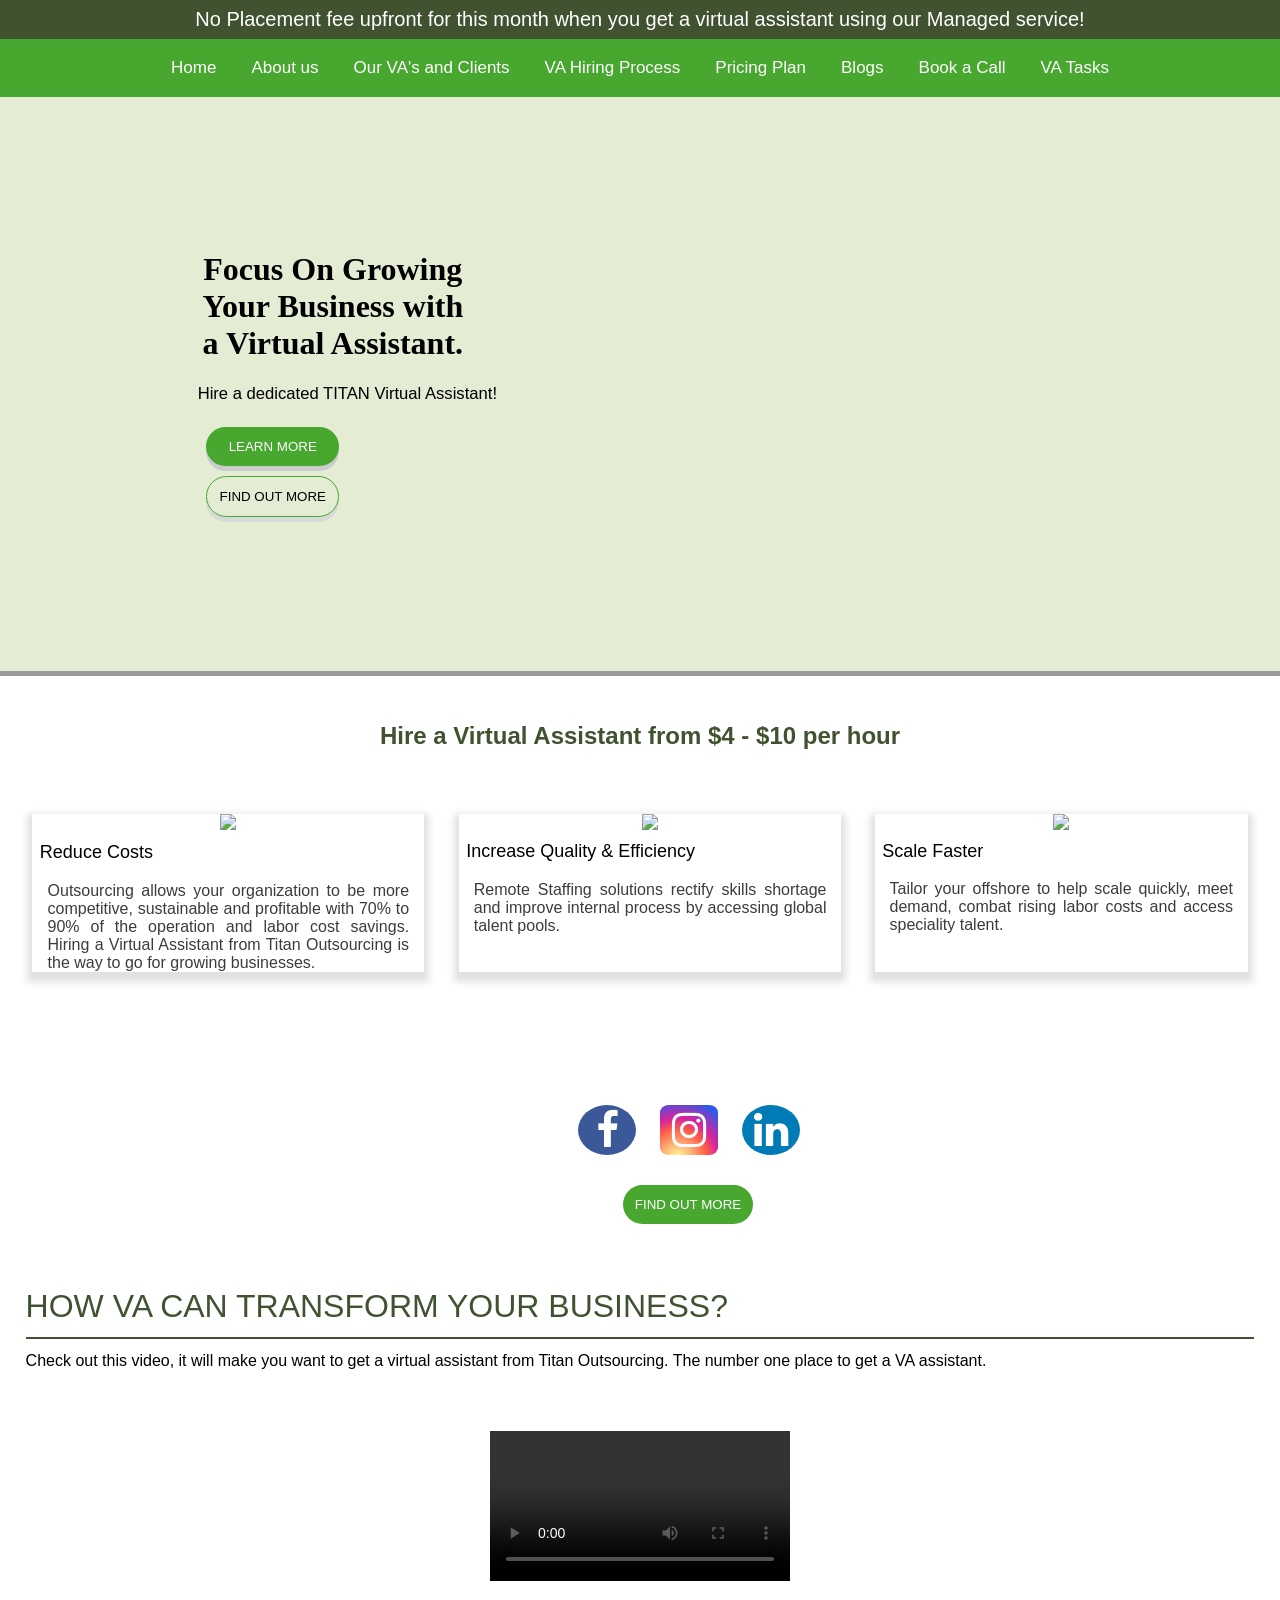
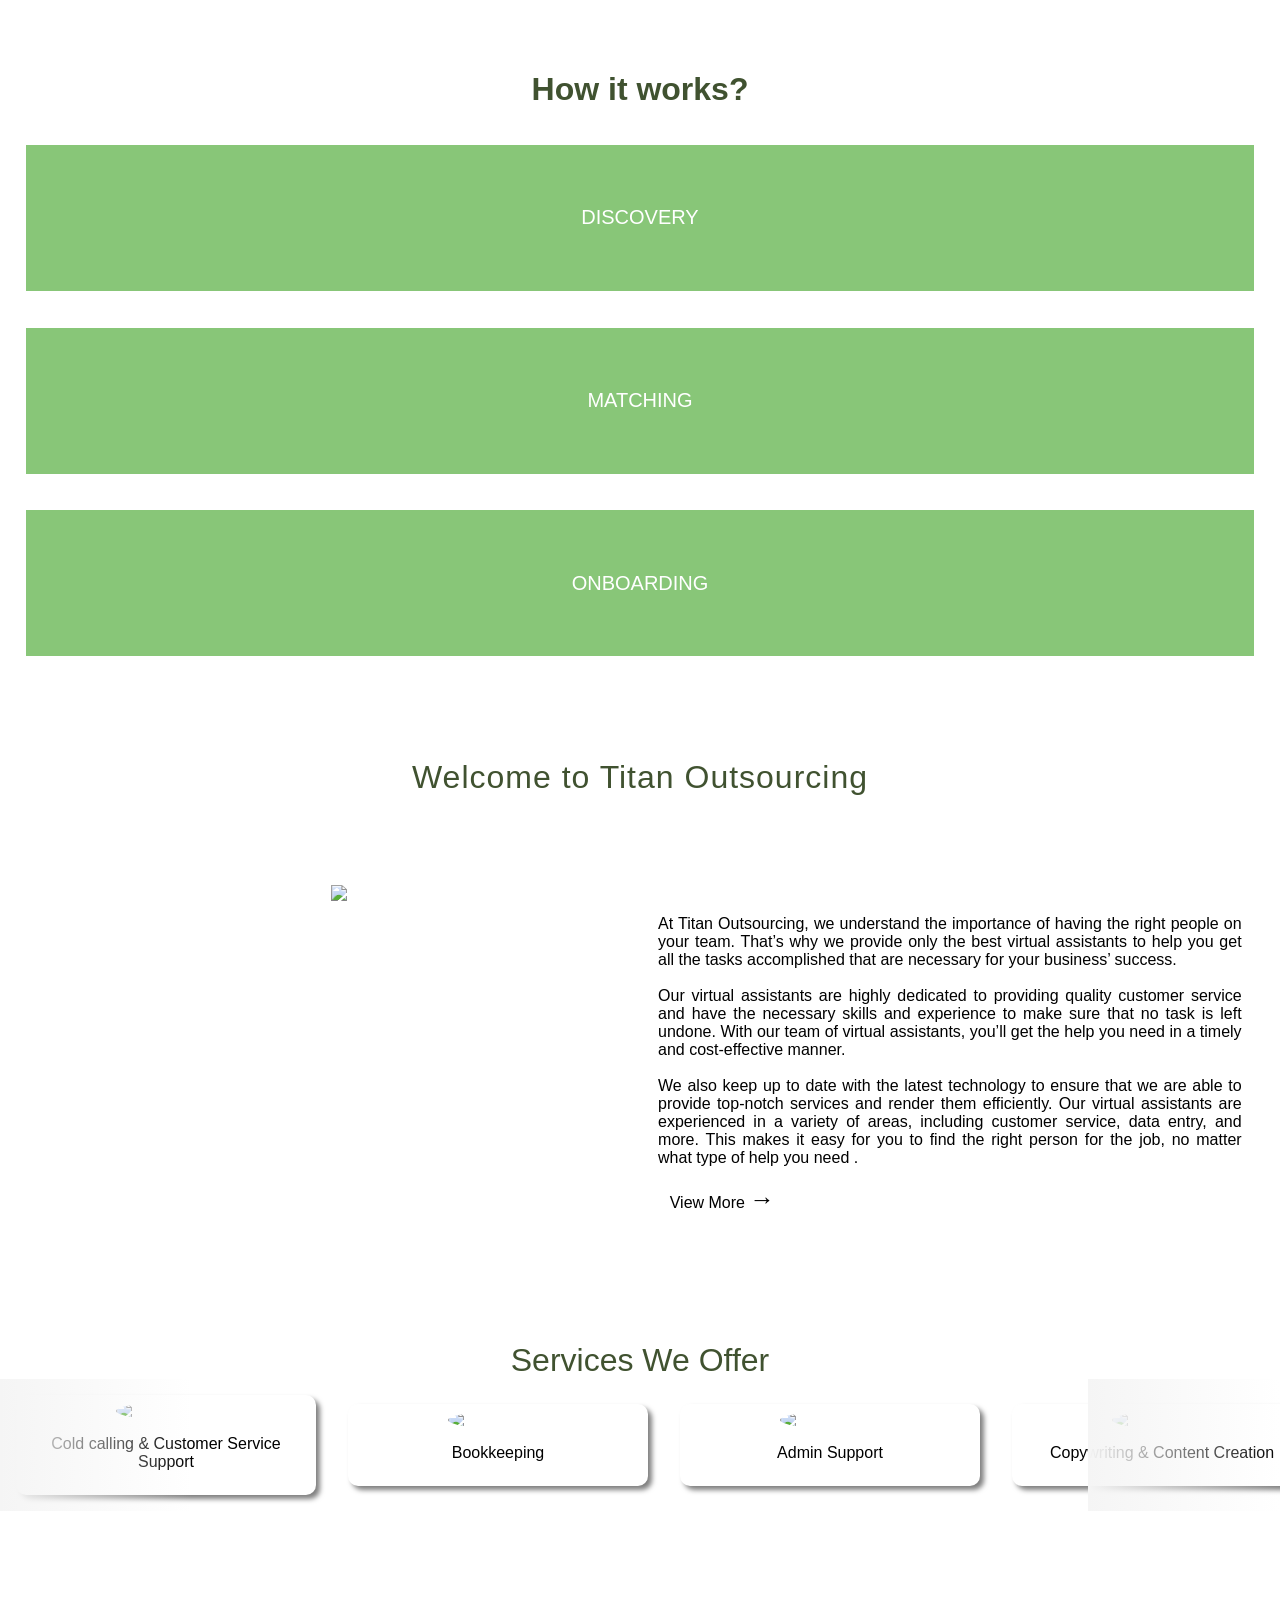
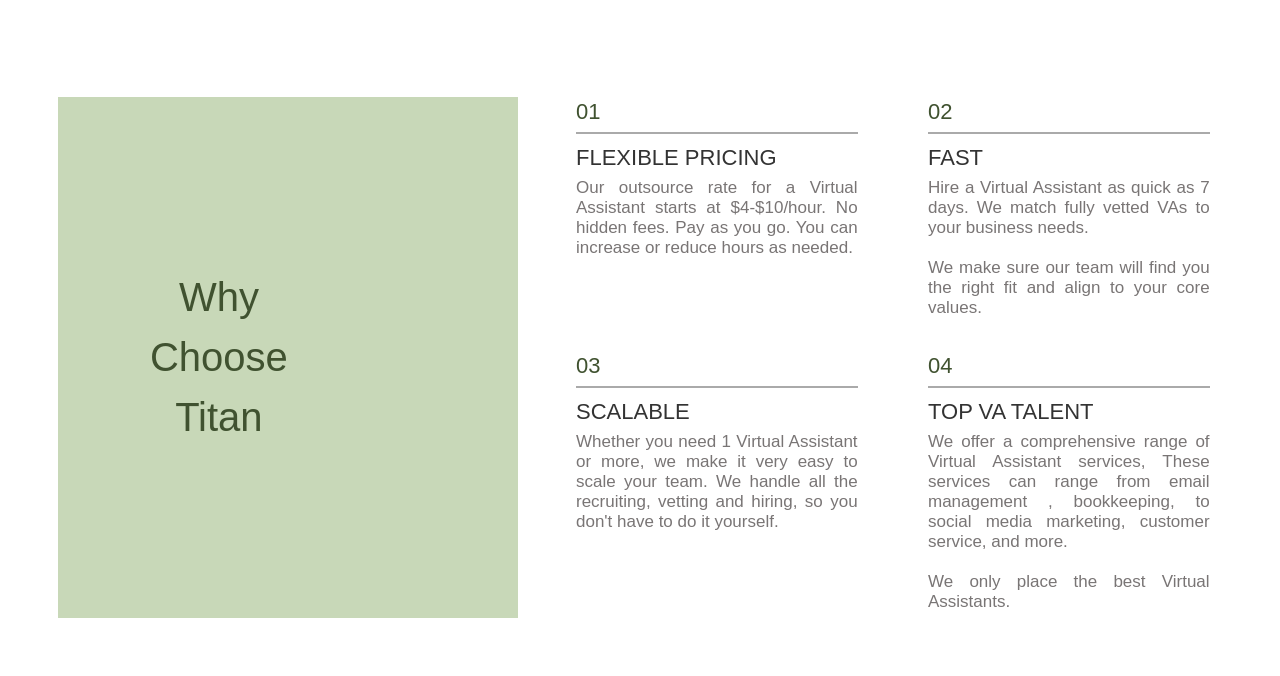
==== index.html @ b241314f "Add files via upload" ====
<!DOCTYPE html>
<html lang="en">
<head>
    <meta charset="UTF-8">
    <meta name="viewport" content="width=device-width, initial-scale=1.0">
    <link rel="stylesheet" href="https://cdnjs.cloudflare.com/ajax/libs/font-awesome/4.7.0/css/font-awesome.min.css">
    <link rel="stylesheet" href="css/index.css">
    <title>Get a Virtual Assisstant | Bayer VA Services</title>
</head>
<body>
    <div class="container">
        <div class="nav">
            <nav>
                <div class="top">
                    <span>No Placement fee upfront for this month when you get a virtual assistant using our Managed service!</span>
                </div>
                <div class="top-grid">
                    <div class="grid-top">
                        <div>
                            <button>Home</button>
                        </div>
                        <div>
                            <button>About us</button>
                        </div>
                        <div>
                            <button>Our VA's and Clients</button>
                        </div>
                        <div>
                            <button>VA Hiring Process</button>
                        </div>
                        <div>
                            <button>Pricing Plan</button>
                        </div>
                        <div>
                            <button>Blogs</button>
                        </div>
                        <div>
                            <button>Book a Call</button>
                        </div>
                        <div>
                            <button>VA Tasks</button>
                        </div>
                    </div>
                </div>
            </nav>
        </div>
        <div class="content-VA">
            <div class="growing">
                <h1>Focus On Growing Your Business with a Virtual Assistant.</h1>
            </div>
            <div class="hire">
                <h5>Hire a dedicated TITAN Virtual Assistant!</h5>
            </div>
            <div class="content-grid-button">
                <div>
                    <button id="learn-more">LEARN MORE</button>
                </div>
                <div>
                    <button id="find-out-more">FIND OUT MORE</button>
                </div>
            </div>
        </div>
        <div class="per-hour-content">
            <div class="per-hour">
                <h2>Hire a Virtual Assistant from $4 - $10 per hour</h2>
            </div>
            <div class="per-hour-grid">
                <div>
                    <img src="images/Rectangle 18.png">
                    <div class="reduce">
                        <span class="h1">Reduce Costs</span>
                        <div>
                            <p>Outsourcing allows your organization to be more competitive, sustainable and profitable with 70% to 90% of the operation and labor cost savings. Hiring a Virtual Assistant from Titan Outsourcing is the way to go for growing businesses.</p>
                        </div>
                    </div>
                </div>
                <div>
                    <img src="images/Rectangle 18 (1).png">
                    <div class="reduce">
                        <span class="h1">Increase Quality & Efficiency</span>
                        <div>
                            <p>Remote Staffing solutions rectify skills shortage and improve internal process by accessing global talent pools.</p>
                        </div>
                    </div>
                </div>
                <div>
                    <img src="images/Rectangle 18 (2).png">
                    <div class="reduce">
                        <span class="h1">Scale Faster</span>
                        <div>
                            <p>Tailor your offshore to help scale quickly, meet demand, combat rising labor costs and access speciality talent.</p>
                        </div>
                    </div>
                </div>
            </div>
            <div class="social-content">
                <div class="social-media">
                    <div>
                        <a href="#Facebook" class="fa fa-facebook"></a>
                    </div>
                    <div>
                        <a href="#Instagram" class="fa fa-instagram"></a>
                    </div>
                    <div>
                        <a href="#LinkIn" class="fa fa-linkedin"></a>
                    </div>
                </div>
                <div class="find-out">
                    <button>FIND OUT MORE</button>
                </div>
            </div>
        </div>
        <div class="VA-content">
            <div>
                <h1>HOW VA CAN TRANSFORM YOUR BUSINESS?</h1>
            </div>
            <div class="va-assistant">
                <p>Check out this video, it will make you want to get a virtual assistant from Titan Outsourcing. The number one place to get a VA assistant.</p>
            </div>
            <div class="video">
                <video controls controlsList="nodownload" autoplay>
                    <source src="video/352583324_5586377674799010_584380506443452131_n.mp4">
                </video>
            </div>
            <div class="how-it-works">
                <div>
                    <h1>How it works?</h1>
                </div>
                <div class="how-button">
                    <button>DISCOVERY</button>
                </div>
                <div class="how-button">
                    <button>MATCHING</button>
                </div>
                <div class="how-button">
                    <button>ONBOARDING</button>
                </div>
            </div>
        </div>
        <div class="welcome-content">
            <h1 class="welcome-text">Welcome to Titan Outsourcing</h1>
            <div class="team-content">
                <div class="team-image-content">
                    <div class="team">
                        <img class="team-image" src="images/Rectangle 10.png">
                    </div>
                    <div class="team team-text">
                        <p>At Titan Outsourcing, we understand the importance of having the right people on your team. That’s why we provide only the best virtual assistants to help you get all the tasks accomplished that are necessary for your business’ success. </p><br>
                        <p>
                        Our virtual assistants are highly dedicated to providing quality customer service and have the necessary skills and experience to make sure that no task is left undone. With our team of virtual assistants, you’ll get the help you need in a timely and cost-effective manner. 
                        </p><br>
                        <p>
                        We also keep up to date with the latest technology to ensure that we are able to provide top-notch services and render them efficiently. Our virtual assistants are experienced in a variety of areas, including customer service, data entry, and more. This makes it easy for you to find the right person for the job, no matter what type of help you need <span id="dots">.</span>
                        </p><br>
                        <p id="more">
                            At Titan Outsourcing we make sure that our virtual assistants are put through rigorous training and assessment tests so that you always get the best results. We monitor our virtual assistants’ performance and make sure that their work meets our high-quality standards. <br><br>

                            We also provide an easy-to-use platform that allows you to easily track and manage your virtual assistant’s progress. This ensures that you are able to track their progress and provide any feedback and direction as needed. <br><br>

                            If you’re looking for someone to help out with your business needs, look no further than Titan Outsourcing. Our team of experienced and reliable virtual assistants will help you get the job done quickly and efficiently. Get in touch with us today and find out how we can help you!
                        </p>
                        <button onclick="myFunction()" id="myBtn-view" class="view-more">View More <b class="arrow-to-right">&#8594;</b></button>
                    </div>
                </div>
            </div>
        </div>

        <div class="fifth-content">
            <div>
                <h1>Services We Offer</h1>
                <div class="faders">
                    <div class="left"></div>
                    <div class="right"></div>
                </div>
                <div class="items">
                    <div class="entry">
                    <img src="images/qt=q_29.webp"/>
                    <p class="quote">Cold calling & Customer Service Support</p>
                    </div>
                    <div class="entry">
                    <img src="images/qt=q_29 (2).webp"/>
                    <p class="quote">Bookkeeping
                    </p>
                    </div>
                    <div class="entry">
                    <img src="images/qt=q_29 (1).webp" />
                    <p class="quote">Admin Support
                    </p>
                    </div>
                    <div class="entry">
                    <img src="images/qt=q_48.webp" />
                    <p class="quote">Copywriting & Content Creation
                    </p>
                    </div>
                    <div class="entry">
                    <img src="images/qt=q_48 (1).webp" />
                    <p class="quote">Video Editing & Graphic Design
                    </p>
                    </div>
                    <div class="entry">
                    <img src="images/qt=q_34 (1).webp" />
                    <p class="quote">Social Media Management
                    </p>
                    </div>
                    <div class="entry">
                    <img src="images/rs=w_1023,h_512,cg_true.webp" />
                    <p class="quote">Marketing</p>
                    </div>
                    <div class="entry">
                    <img src="images/qt=q_34 (2).webp" />
                    <p class="quote">Real Estate VA
                    </p>
                    </div>
                </div>
            </div>
        </div>

        <div class="fourth-content">
            <div class="choose-content">
                <div class="why-titan">
                    <h1 class="why">Why Choose Titan</h1>
                </div>
                <div class="why-side">
                    <div class="side-why-box">
                        <div>
                            <div class="one">
                                <h2 class="zero-one h2">01</h2>
                                <hr>
                                <div class="flexible">
                                    <h1 class="h1-content flexible">FLEXIBLE PRICING</h1>
                                </div>
                                <div class="outsource">
                                    <p>Our outsource rate for a Virtual Assistant starts at $4-$10/hour. No hidden fees. Pay as you go. You can increase or reduce hours as needed.</p>
                                </div>
                            </div>
                        </div>
                        <div>
                            <div class="two">
                                <h2 class="zero-two h2">02</h2>
                                <hr>
                                <div class="flexible">
                                    <h1 class="h1-content flexible">FAST</h1>
                                </div>
                                <div class="outsource">
                                    <p>Hire a Virtual Assistant as quick as 7 days.
                                    We match fully vetted VAs to your business needs. <br><br>

                                    We make sure our team will find you the right fit and align to your core values.</p>
                                </div>
                            </div>
                        </div>
                        <div class="below-number">
                            <div class="three">
                                <h2 class="zero-three h2">03</h2>
                                <hr>
                                <div class="flexible">
                                    <h1 class="h1-content flexible">SCALABLE</h1>
                                </div>
                                <div class="outsource">
                                    <p>Whether you need 1 Virtual Assistant or more, we make it very easy to scale your team. We handle all the recruiting, vetting and hiring, so you don't have to do it yourself.</p>
                                </div>
                            </div>
                        </div>
                        <div class="below-number">
                            <div class="four">
                                <h2 class="zero-four h2">04</h2>
                                <hr>
                                <div class="flexible">
                                    <h1 class="h1-content flexible">TOP VA TALENT</h1>
                                </div>
                                <div class="outsource">
                                    <p>We offer a comprehensive range of Virtual Assistant services, These services can range from email management , bookkeeping, to social media marketing, customer service, and more. <br><br>

                                    We only place the best Virtual Assistants.</p>
                                </div>
                            </div>
                        </div>
                    </div>
                </div>
            </div>
        </div>
        
        <div class="company-content">
            <div class="company-image">
                <div>
                    
                </div>
            </div>
        </div>
    </div>
    <script src="js/index.js"></script>
</body>
</html>
---- css/index.css ----
*{
    margin: 0;
    padding: 0;
    box-sizing: border-box;
}
body{
    width: 100vh;
    height: 100vh;
    font-family: 'Poppins', sans-serif;
}
.container{
    position: absolute;
    width: 100%;
    text-align: center;
}
.top{
    background: #405230;
    padding-top: 0.5em;
    padding-bottom: 0.5em;
}
.top > span {
    font-size: 20px;
    color: #FFFFFF;
}
.top-grid{
    text-align: center;
    width: 100%;
    padding-left: 12%;
    padding-right: 12%;
    padding-top: 1.5%;
    padding-bottom: 1.5%;
    background: #47A72F;
}
.grid-top{
    display: grid;
    grid-template-columns: auto auto auto auto auto auto auto auto;

}
.grid-top > div > button{
    font-size: 17px;
    background: none;
    border: none;
    color: #FFFFFF;
}
button:hover{
    cursor: pointer;
}
.content-VA{
    background: #E4ECD4;
    padding: 12% 63% 12% 15%;
    box-shadow: 0px 5px 0px #9a9a9a;
}
.growing > h1 {
    color: #000000;
    font-family: serif;
}
.hire{
    margin-top: 8%;
    padding: 0;
    text-align: left;
    margin-left: 2%;
}
.hire > h5 {
    font-weight: 500;
    width: 20em;
    font-size: 1.04em;
}
.content-grid-button{
    display: flex;
    flex-wrap: wrap;
    gap: 10px;
    margin-top: 8%;
    margin-left: 5%;
    padding-left: 0%;
}
.content-grid-button > div > button{
    border-radius: 30px;
    border: none;
    padding: 9%;
    width: 10em;
}
#learn-more {
    background: #47A72F;
    color: #FFFFFF;
    box-shadow: 0px 5px 0px #cbcbcb;
}
#learn-more:hover {
    text-shadow: 0px 1px 0px #cbcbcb;
    box-shadow: 0px 5px 0px #bcbeba;
}
#find-out-more {
    border: 1px solid;
    border-color: #47A72F;
    background: none;
    box-shadow: 0px 5px 0px #d9d9d9;
}
#find-out-more:hover{
    text-shadow: 0px 1px 0px #cbcbcb;
    box-shadow: 0px 5px 0px #bcbeba;
}
.per-hour{
    margin-top: 4%;
    color: #405230;
}
.per-hour-content{
    padding-left: 0%;
}
.per-hour-grid{
    display: grid;
    grid-template-columns: auto auto auto;
    padding: 0% 0% 0% 2em;
    margin-top: 5%;
}
.per-hour-grid > div {
    box-shadow: 0px 5px 7px 5px #e0e1e0;
    width: 92%;
}
.per-hour-grid > div > img {
    width: 400px;
}
.reduce {
    margin: 0;
    text-align: justify;
    margin-top: 2%;
    padding-left: 2%;
}
.h1{
    font-size: 18px;
}
.reduce > div{
    margin-top: 5%;
    padding-left: 2%;
    padding-right: 4%;
}
.reduce > div > p{
    color: #3D3C3C;
}
.social-content{
    margin-top: 10%;
}
.social-media{
    display: flex;
    gap: 20px;
    padding: 0% 45% 0% 45%;

}
.fa-facebook {
    background: #3B5998;
    color: #FFFFFF;
    padding: 5px;
    font-size: 40px;
    width: 58px;
    text-align: center;
    text-decoration: none;
    margin: 5px 2px;
    border-radius: 50%;
}
.fa:hover{
    opacity: 0.7;
}
.fa-instagram{
    background: #d6249f; background: radial-gradient(circle at 30% 107%, #fdf497 0%, #fdf497 5%, #fd5949 45%,#d6249f 60%,#285AEB 90%);
    color: #FFFFFF;
    padding: 5px;
    font-size: 40px;
    width: 58px;
    text-align: center;
    text-decoration: none;
    margin: 5px 2px;
    border-radius: 15%;
}
.fa-linkedin{
    background: #007bb5;
    color: white;
    padding: 5px;
    font-size: 40px;
    width: 58px;
    text-align: center;
    text-decoration: none;
    margin: 5px 2px;
    border-radius: 50%;
}
.find-out{
    margin-top: 2%;
    margin-left: 7.5%;
}
.find-out > button {
    border: none;
    border-radius: 40px;
    background: #47A72F;
    color: #FFFFFF;
    padding: 1%;
}
.VA-content{
    margin-top: 5%;
    text-align: left;
    padding: 0% 2% 0% 2%;
}
.VA-content > div > h1{
    font-weight: 500;
    color: #405230;
    border-bottom: 2px solid;
    padding-bottom: 1%;
}
.va-assistant{
    margin-top: 1%;
}
.video{
    text-align: center;
    margin-top: 5%;
}
.how-it-works{
    text-align: center;
    margin-top: 7%;
}
.how-it-works > div > h1{
    color: #405230;
}
.how-button{
    margin-top: 3%;
}
.how-button > button {
    padding: 5% 20% 5% 20%;
    width: 100%;
    background: #88c678;
    border: none;
    color: #FFFFFF;
    font-size: 20px;
}
.welcome-content{
    margin-top: 8%;
}
.welcome-text{
    font-weight: 100;
    color: #405230;
    letter-spacing: 1px;
}
.team-content{
    margin-top: 7%;
    padding-left: 3%;
    padding-right: 3%;
}
.team-image-content{
    display: grid;
    grid-template-columns: 50% auto;
}
.team-image{
    width: 100%;
}
.team-text{
    padding-top: 5%;
    padding-left: 3%;
    text-align: justify;
}
.arrow-to-right{
    font-size: 25px;
}
.view-more{
    font-size: 16px;
    background: none;
    border: none;
    padding-left: 2%;
    padding-right: 2%;
}
.view-more:hover{
    cursor: pointer;
    color: #405230;
    text-shadow: 0px 2px #b8cba9;
}
#more{
    display: none;
}
.fourth-content{
    margin-top: 10%;
}
.choose-content{
    display: grid;
    grid-template-columns: 45% auto;
}
.why-titan{
    padding: 10% 10% 10%;
}
.why{
    color: #405230;
    background: #C8D8B8;
    padding: 37% 45% 37% 15%;
    font-weight: 500;
    font-size: 40px;
    line-height: 1.5;
}
.why-side{
    padding: 0;
}
.side-why-box{
    display: grid;
    grid-template-columns: 50% auto;
}
.side-why-box > div{
    margin-top: 17%;
    text-align: left;
}
.side-why-box > .below-number{
    margin-top: 10%;
    text-align: left;
}
hr{
    margin-top: 2%;
    width: 80%;
    border: 1.5px solid;
    border-color: #AAAAAA;
}
.h2{
    color: #405230;
    font-weight: 500;
    font-size: 22px;
}
.h1-content{
    color: #333333;
    font-size: 22px;
    font-weight: 500;
    margin-top: 3%;
}
.outsource{
    margin-top: 2%;
    color: #797575;
    width: 80%;
    font-size: 17px;
    text-align: justify;
}
.fifth-content {
    margin-top: 10%;
    width: 100%;
    overflow: hidden;
    position: relative;
}
.fifth-content > div > h1{
    color: #405230;
    font-weight: 500;
}
.items {
    display: flex;
    align-items: center;
    width: fit-content;
    animation: carouselAnim 50s infinite alternate linear;
  }
 .items img {
    width: 35%;
    border-radius: 50%;
  }
  .entry {
    display: flex;
    align-items: center;
    flex-direction: column;
    position: relative;
    width: 300px;
    background: #fff;
    margin: 1em;
    padding: 0.5em;
    border-radius: 10px;
    box-shadow: 4px 4px 5px 0px rgba(0, 0, 0, 0.5);
  }
  
  @media only screen and (max-width: 768px) {
    .items {
      animation: carouselAnim 35s infinite alternate linear;
    }
    
    @keyframes carouselAnim {
      from {
        transform: translate(0, 0);
      }
      to {
        transform: translate(calc(-100% + (2 * 300px)));
      }
    }
  }
  
  .entry p {
    text-align: center;
    padding: 1em;
  }
  
  .name {
    font-weight: bold;
  }
  
  @keyframes carouselAnim {
    from {
      transform: translate(0, 0);
    }
    to {
      transform: translate(calc(-100% + (5 * 300px)));
    }
  }
  
  .container .faders {
    width: 100%;
    position: absolute;
    height: 100%;
  }
  
  .faders .right,
  .faders .left {
    background: linear-gradient(
      to right,
      rgba(245, 245, 245, 1) 0%,
      rgba(255, 255, 255, 0) 100%
    );
    width: 15%;
    height: 100%;
    position: absolute;
    z-index: 200;
  }
  
  .right {
    right: 0;
    background: linear-gradient(
      to left,
      rgba(245, 245, 245, 1) 0%,
      rgba(255, 255, 255, 0) 100%
    );
  }
  
  /* .prev, .next {
      text-align: center;
      position: absolute;
      top: 50%;
      transform: translateY(-50%);
      background-color: rgba(0, 0, 0, 0.5);
      color: white;
      border: none;
      cursor: pointer;
      padding: 10px 15px;
      border-radius: 5px;
      z-index: 300;
    }
    
    .prev {
      left: 10px;
    }
    
    .next {
      right: 10px;
    }
     */
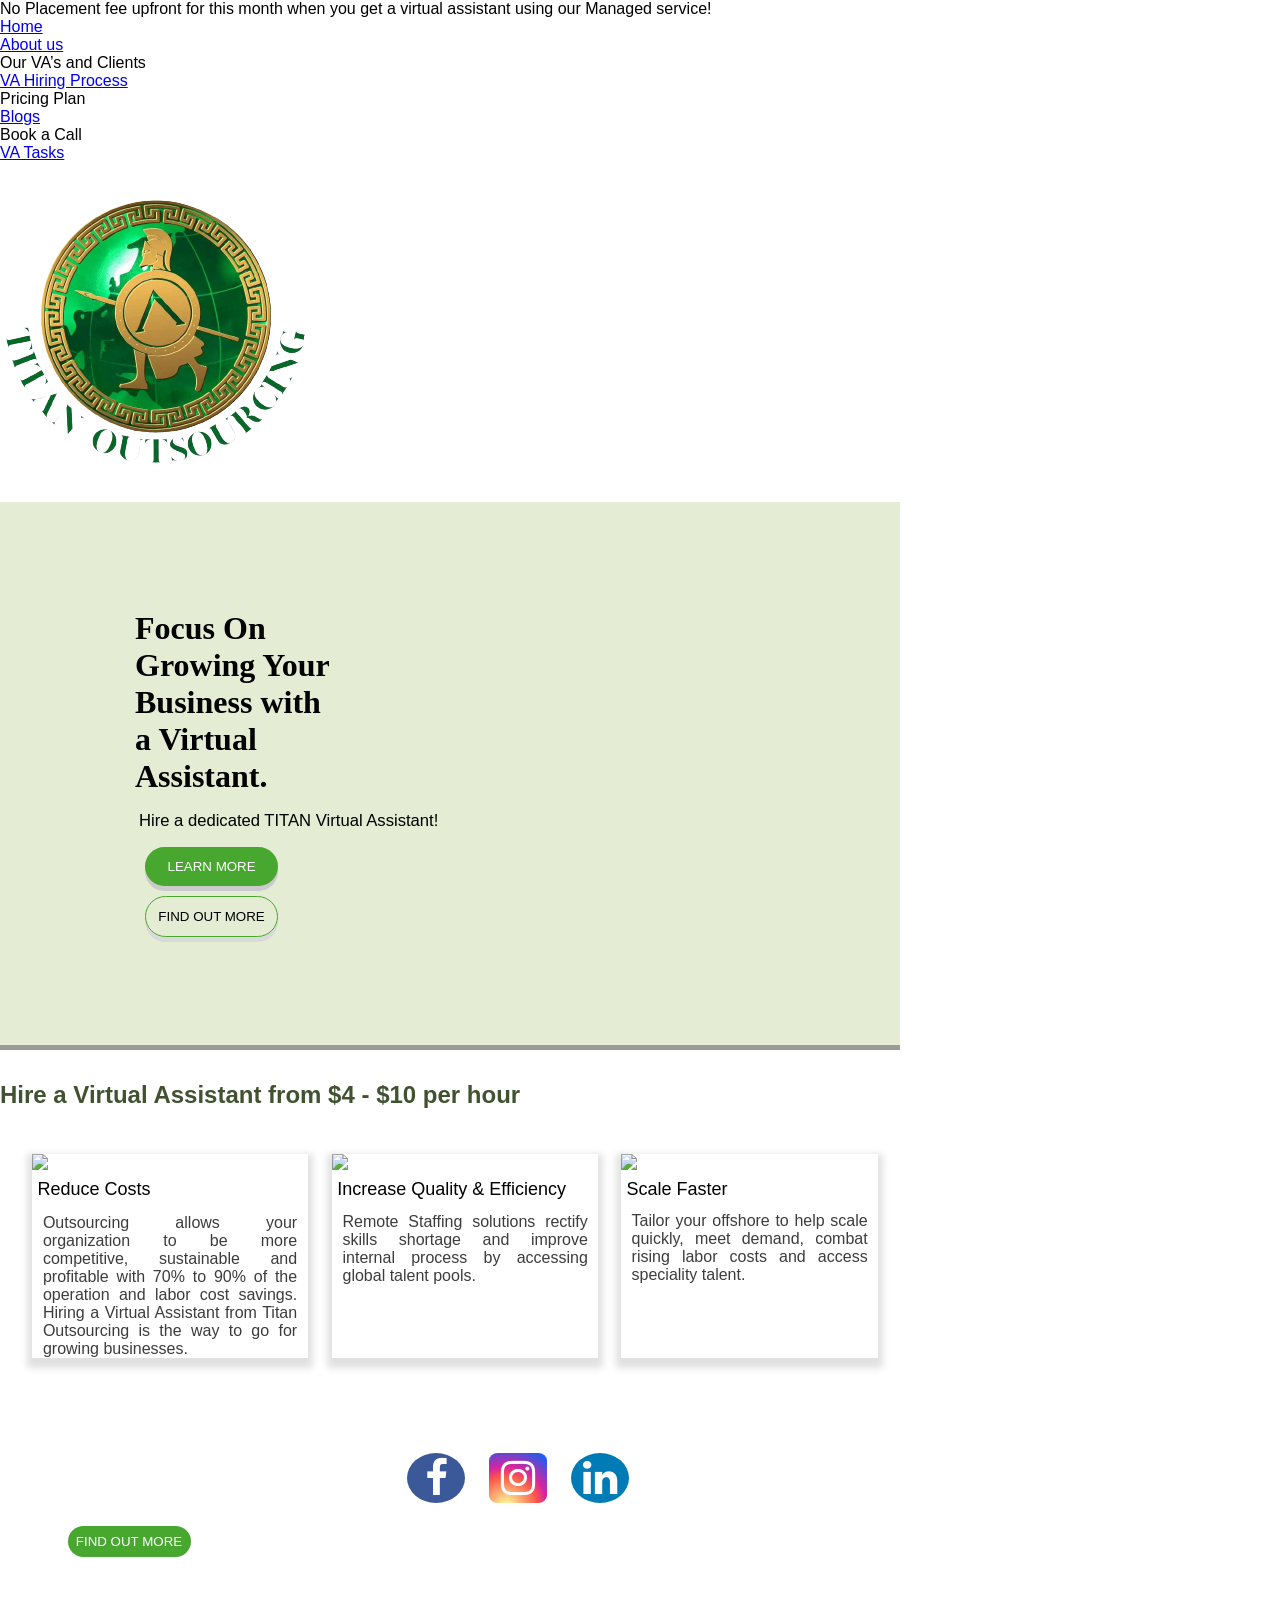
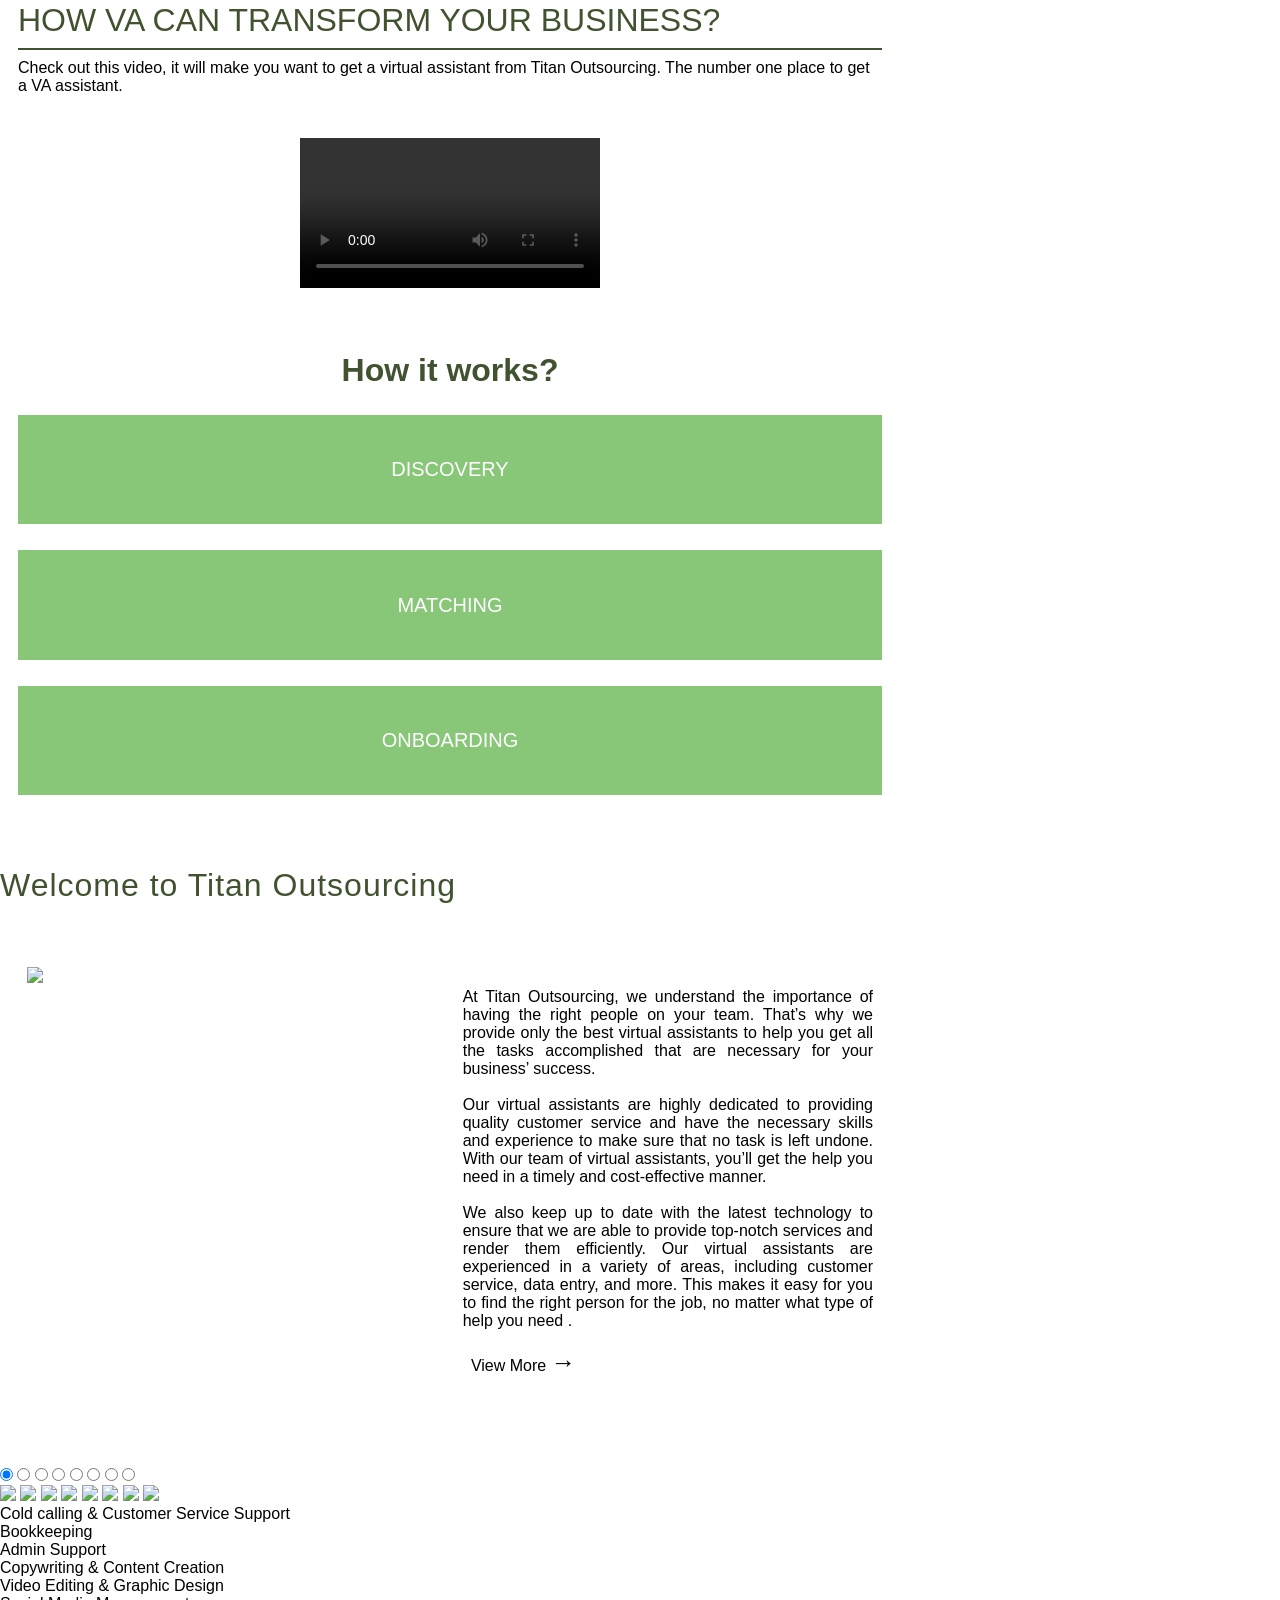
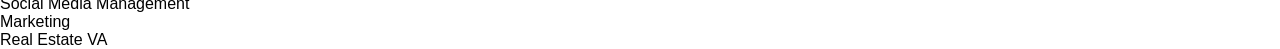
==== commit 4f7042be: "Update index.html" ====
--- a/index.html
+++ b/index.html
@@ -8,286 +8,237 @@
     <title>Get a Virtual Assisstant | Bayer VA Services</title>
 </head>
 <body>
-    <div class="container">
-        <div class="nav">
-            <nav>
-                <div class="top">
-                    <span>No Placement fee upfront for this month when you get a virtual assistant using our Managed service!</span>
-                </div>
-                <div class="top-grid">
-                    <div class="grid-top">
-                        <div>
-                            <button>Home</button>
-                        </div>
-                        <div>
-                            <button>About us</button>
-                        </div>
-                        <div>
-                            <button>Our VA's and Clients</button>
-                        </div>
-                        <div>
-                            <button>VA Hiring Process</button>
-                        </div>
-                        <div>
-                            <button>Pricing Plan</button>
-                        </div>
-                        <div>
-                            <button>Blogs</button>
-                        </div>
-                        <div>
-                            <button>Book a Call</button>
-                        </div>
-                        <div>
-                            <button>VA Tasks</button>
-                        </div>
-                    </div>
-                </div>
-            </nav>
-        </div>
-        <div class="content-VA">
-            <div class="growing">
-                <h1>Focus On Growing Your Business with a Virtual Assistant.</h1>
-            </div>
-            <div class="hire">
-                <h5>Hire a dedicated TITAN Virtual Assistant!</h5>
-            </div>
-            <div class="content-grid-button">
+    <div class="h-body">
+        <header class="h-header">
+            <div class="h-placeheader">
+                <p>No Placement fee upfront for this month when you get a virtual assistant using our Managed service!</p>
+            </div>
+            <div class="h-header-container">
+                <nav class="h-header h-nav">
+                    <ul class="h-ul">
+                        <a href="index.html"><li class="h-li h-selected" onclick="selected_content('home')" id="home">Home</li></a>
+                        <a href="about.html"><li class="h-li" onclick="selected_content('about')" id="about">About us</li></a>
+                        <li class="h-li" onclick="selected_content('our_va')" id="our_va">Our VA’s and Clients </li>
+                        <a href="hiringprocess.html"><li class="h-li" onclick="selected_content('va')" id="va">VA Hiring Process</li></a>
+                        <li class="h-li" onclick="selected_content('pp')" id="pp">Pricing Plan</li>
+                        <a href="blogs.html"><li class="h-li" onclick="selected_content('blogs')" id="blogs">Blogs</li></a>
+                        <li class="h-li" onclick="selected_content('book')" id="book">Book a Call</li>
+                        <a href="va_niches.html"><li class="h-li" onclick="selected_content('task')" id="task">VA Tasks</li></a>
+                    </ul>
+                </nav>
+                <div class="h-logo">
+                    <img src="images/Titan_Logo_png.png" alt="titan logo" class="h-img">
+                </div>
+            </div>
+        </header>
+    </div>
+    <div class="content-VA">
+        <div class="growing">
+            <h1>Focus On Growing Your Business with a Virtual Assistant.</h1>
+        </div>
+        <div class="hire">
+            <h5>Hire a dedicated TITAN Virtual Assistant!</h5>
+        </div>
+        <div class="content-grid-button">
+            <div>
+                <button id="learn-more">LEARN MORE</button>
+            </div>
+            <div>
+                <button id="find-out-more">FIND OUT MORE</button>
+            </div>
+        </div>
+    </div>
+    <div class="per-hour-content">
+        <div class="per-hour">
+            <h2>Hire a Virtual Assistant from $4 - $10 per hour</h2>
+        </div>
+        <div class="per-hour-grid">
+            <div>
+                <img src="images/Rectangle 18.png">
+                <div class="reduce">
+                    <span class="h1">Reduce Costs</span>
+                    <div>
+                        <p>Outsourcing allows your organization to be more competitive, sustainable and profitable with 70% to 90% of the operation and labor cost savings. Hiring a Virtual Assistant from Titan Outsourcing is the way to go for growing businesses.</p>
+                    </div>
+                </div>
+            </div>
+            <div>
+                <img src="images/Rectangle 18 (1).png">
+                <div class="reduce">
+                    <span class="h1">Increase Quality & Efficiency</span>
+                    <div>
+                        <p>Remote Staffing solutions rectify skills shortage and improve internal process by accessing global talent pools.</p>
+                    </div>
+                </div>
+            </div>
+            <div>
+                <img src="images/Rectangle 18 (2).png">
+                <div class="reduce">
+                    <span class="h1">Scale Faster</span>
+                    <div>
+                        <p>Tailor your offshore to help scale quickly, meet demand, combat rising labor costs and access speciality talent.</p>
+                    </div>
+                </div>
+            </div>
+        </div>
+        <div class="social-content">
+            <div class="social-media">
                 <div>
-                    <button id="learn-more">LEARN MORE</button>
+                    <a href="#Facebook" class="fa fa-facebook"></a>
                 </div>
                 <div>
-                    <button id="find-out-more">FIND OUT MORE</button>
-                </div>
-            </div>
-        </div>
-        <div class="per-hour-content">
-            <div class="per-hour">
-                <h2>Hire a Virtual Assistant from $4 - $10 per hour</h2>
-            </div>
-            <div class="per-hour-grid">
+                    <a href="#Instagram" class="fa fa-instagram"></a>
+                </div>
                 <div>
-                    <img src="images/Rectangle 18.png">
-                    <div class="reduce">
-                        <span class="h1">Reduce Costs</span>
-                        <div>
-                            <p>Outsourcing allows your organization to be more competitive, sustainable and profitable with 70% to 90% of the operation and labor cost savings. Hiring a Virtual Assistant from Titan Outsourcing is the way to go for growing businesses.</p>
-                        </div>
-                    </div>
-                </div>
-                <div>
-                    <img src="images/Rectangle 18 (1).png">
-                    <div class="reduce">
-                        <span class="h1">Increase Quality & Efficiency</span>
-                        <div>
-                            <p>Remote Staffing solutions rectify skills shortage and improve internal process by accessing global talent pools.</p>
-                        </div>
-                    </div>
-                </div>
-                <div>
-                    <img src="images/Rectangle 18 (2).png">
-                    <div class="reduce">
-                        <span class="h1">Scale Faster</span>
-                        <div>
-                            <p>Tailor your offshore to help scale quickly, meet demand, combat rising labor costs and access speciality talent.</p>
-                        </div>
-                    </div>
-                </div>
-            </div>
-            <div class="social-content">
-                <div class="social-media">
-                    <div>
-                        <a href="#Facebook" class="fa fa-facebook"></a>
-                    </div>
-                    <div>
-                        <a href="#Instagram" class="fa fa-instagram"></a>
-                    </div>
-                    <div>
-                        <a href="#LinkIn" class="fa fa-linkedin"></a>
-                    </div>
-                </div>
-                <div class="find-out">
-                    <button>FIND OUT MORE</button>
-                </div>
-            </div>
-        </div>
-        <div class="VA-content">
-            <div>
-                <h1>HOW VA CAN TRANSFORM YOUR BUSINESS?</h1>
-            </div>
-            <div class="va-assistant">
-                <p>Check out this video, it will make you want to get a virtual assistant from Titan Outsourcing. The number one place to get a VA assistant.</p>
-            </div>
-            <div class="video">
-                <video controls controlsList="nodownload" autoplay>
-                    <source src="video/352583324_5586377674799010_584380506443452131_n.mp4">
-                </video>
-            </div>
-            <div class="how-it-works">
-                <div>
-                    <h1>How it works?</h1>
-                </div>
-                <div class="how-button">
-                    <button>DISCOVERY</button>
-                </div>
-                <div class="how-button">
-                    <button>MATCHING</button>
-                </div>
-                <div class="how-button">
-                    <button>ONBOARDING</button>
-                </div>
-            </div>
-        </div>
-        <div class="welcome-content">
-            <h1 class="welcome-text">Welcome to Titan Outsourcing</h1>
-            <div class="team-content">
-                <div class="team-image-content">
-                    <div class="team">
-                        <img class="team-image" src="images/Rectangle 10.png">
-                    </div>
-                    <div class="team team-text">
-                        <p>At Titan Outsourcing, we understand the importance of having the right people on your team. That’s why we provide only the best virtual assistants to help you get all the tasks accomplished that are necessary for your business’ success. </p><br>
-                        <p>
-                        Our virtual assistants are highly dedicated to providing quality customer service and have the necessary skills and experience to make sure that no task is left undone. With our team of virtual assistants, you’ll get the help you need in a timely and cost-effective manner. 
-                        </p><br>
-                        <p>
-                        We also keep up to date with the latest technology to ensure that we are able to provide top-notch services and render them efficiently. Our virtual assistants are experienced in a variety of areas, including customer service, data entry, and more. This makes it easy for you to find the right person for the job, no matter what type of help you need <span id="dots">.</span>
-                        </p><br>
-                        <p id="more">
-                            At Titan Outsourcing we make sure that our virtual assistants are put through rigorous training and assessment tests so that you always get the best results. We monitor our virtual assistants’ performance and make sure that their work meets our high-quality standards. <br><br>
+                    <a href="#LinkIn" class="fa fa-linkedin"></a>
+                </div>
+            </div>
+            <div class="find-out">
+                <button>FIND OUT MORE</button>
+            </div>
+        </div>
+    </div>
+    <div class="VA-content">
+        <div>
+            <h1>HOW VA CAN TRANSFORM YOUR BUSINESS?</h1>
+        </div>
+        <div class="va-assistant">
+            <p>Check out this video, it will make you want to get a virtual assistant from Titan Outsourcing. The number one place to get a VA assistant.</p>
+        </div>
+        <div class="video">
+            <video controls controlsList="nodownload">
+                <source src="video/352583324_5586377674799010_584380506443452131_n.mp4">
+            </video>
+        </div>
+        <div class="how-it-works">
+            <div>
+                <h1>How it works?</h1>
+            </div>
+            <div class="how-button">
+                <button>DISCOVERY</button>
+            </div>
+            <div class="how-button">
+                <button>MATCHING</button>
+            </div>
+            <div class="how-button">
+                <button>ONBOARDING</button>
+            </div>
+        </div>
+    </div>
+    <div class="welcome-content">
+        <h1 class="welcome-text">Welcome to Titan Outsourcing</h1>
+        <div class="team-content">
+            <div class="team-image-content">
+                <div class="team">
+                    <img class="team-image" src="images/Rectangle 10.png">
+                </div>
+                <div class="team team-text">
+                    <p>At Titan Outsourcing, we understand the importance of having the right people on your team. That’s why we provide only the best virtual assistants to help you get all the tasks accomplished that are necessary for your business’ success. </p><br>
+                    <p>
+                    Our virtual assistants are highly dedicated to providing quality customer service and have the necessary skills and experience to make sure that no task is left undone. With our team of virtual assistants, you’ll get the help you need in a timely and cost-effective manner. 
+                    </p><br>
+                    <p>
+                    We also keep up to date with the latest technology to ensure that we are able to provide top-notch services and render them efficiently. Our virtual assistants are experienced in a variety of areas, including customer service, data entry, and more. This makes it easy for you to find the right person for the job, no matter what type of help you need <span id="dots">.</span>
+                    </p><br>
+                    <p id="more">
+                        At Titan Outsourcing we make sure that our virtual assistants are put through rigorous training and assessment tests so that you always get the best results. We monitor our virtual assistants’ performance and make sure that their work meets our high-quality standards. <br><br>
 
-                            We also provide an easy-to-use platform that allows you to easily track and manage your virtual assistant’s progress. This ensures that you are able to track their progress and provide any feedback and direction as needed. <br><br>
+                        We also provide an easy-to-use platform that allows you to easily track and manage your virtual assistant’s progress. This ensures that you are able to track their progress and provide any feedback and direction as needed. <br><br>
 
-                            If you’re looking for someone to help out with your business needs, look no further than Titan Outsourcing. Our team of experienced and reliable virtual assistants will help you get the job done quickly and efficiently. Get in touch with us today and find out how we can help you!
-                        </p>
-                        <button onclick="myFunction()" id="myBtn-view" class="view-more">View More <b class="arrow-to-right">&#8594;</b></button>
-                    </div>
-                </div>
-            </div>
-        </div>
-
-        <div class="fifth-content">
-            <div>
-                <h1>Services We Offer</h1>
-                <div class="faders">
-                    <div class="left"></div>
-                    <div class="right"></div>
-                </div>
-                <div class="items">
-                    <div class="entry">
+                        If you’re looking for someone to help out with your business needs, look no further than Titan Outsourcing. Our team of experienced and reliable virtual assistants will help you get the job done quickly and efficiently. Get in touch with us today and find out how we can help you!
+                    </p>
+                    <button onclick="myFunction()" id="myBtn-view" class="view-more">View More <b class="arrow-to-right">&#8594;</b></button>
+                </div>
+            </div>
+        </div>
+    </div>
+    <div class="fourth-content">
+        <div class="container-fourth-content">
+            <input type="radio" name="slide" id="one-item" checked>
+            <input type="radio" name="slide" id="two-item">
+            <input type="radio" name="slide" id="three-item">
+            <input type="radio" name="slide" id="four-item">
+            <input type="radio" name="slide" id="five-item">
+            <input type="radio" name="slide" id="six-item">
+            <input type="radio" name="slide" id="seven-item">
+            <input type="radio" name="slide" id="eight-item">
+        
+            <div class="slide-cards">
+                <label class="slide-card" for="one-item" id="one-song">
                     <img src="images/qt=q_29.webp"/>
-                    <p class="quote">Cold calling & Customer Service Support</p>
-                    </div>
-                    <div class="entry">
+                </label>
+                <label class="slide-card" for="two-item" id="two-song">
                     <img src="images/qt=q_29 (2).webp"/>
-                    <p class="quote">Bookkeeping
-                    </p>
-                    </div>
-                    <div class="entry">
-                    <img src="images/qt=q_29 (1).webp" />
-                    <p class="quote">Admin Support
-                    </p>
-                    </div>
-                    <div class="entry">
-                    <img src="images/qt=q_48.webp" />
-                    <p class="quote">Copywriting & Content Creation
-                    </p>
-                    </div>
-                    <div class="entry">
-                    <img src="images/qt=q_48 (1).webp" />
-                    <p class="quote">Video Editing & Graphic Design
-                    </p>
-                    </div>
-                    <div class="entry">
-                    <img src="images/qt=q_34 (1).webp" />
-                    <p class="quote">Social Media Management
-                    </p>
-                    </div>
-                    <div class="entry">
-                    <img src="images/rs=w_1023,h_512,cg_true.webp" />
-                    <p class="quote">Marketing</p>
-                    </div>
-                    <div class="entry">
-                    <img src="images/qt=q_34 (2).webp" />
-                    <p class="quote">Real Estate VA
-                    </p>
-                    </div>
-                </div>
-            </div>
-        </div>
-
-        <div class="fourth-content">
-            <div class="choose-content">
-                <div class="why-titan">
-                    <h1 class="why">Why Choose Titan</h1>
-                </div>
-                <div class="why-side">
-                    <div class="side-why-box">
-                        <div>
-                            <div class="one">
-                                <h2 class="zero-one h2">01</h2>
-                                <hr>
-                                <div class="flexible">
-                                    <h1 class="h1-content flexible">FLEXIBLE PRICING</h1>
-                                </div>
-                                <div class="outsource">
-                                    <p>Our outsource rate for a Virtual Assistant starts at $4-$10/hour. No hidden fees. Pay as you go. You can increase or reduce hours as needed.</p>
-                                </div>
-                            </div>
-                        </div>
-                        <div>
-                            <div class="two">
-                                <h2 class="zero-two h2">02</h2>
-                                <hr>
-                                <div class="flexible">
-                                    <h1 class="h1-content flexible">FAST</h1>
-                                </div>
-                                <div class="outsource">
-                                    <p>Hire a Virtual Assistant as quick as 7 days.
-                                    We match fully vetted VAs to your business needs. <br><br>
-
-                                    We make sure our team will find you the right fit and align to your core values.</p>
-                                </div>
-                            </div>
-                        </div>
-                        <div class="below-number">
-                            <div class="three">
-                                <h2 class="zero-three h2">03</h2>
-                                <hr>
-                                <div class="flexible">
-                                    <h1 class="h1-content flexible">SCALABLE</h1>
-                                </div>
-                                <div class="outsource">
-                                    <p>Whether you need 1 Virtual Assistant or more, we make it very easy to scale your team. We handle all the recruiting, vetting and hiring, so you don't have to do it yourself.</p>
-                                </div>
-                            </div>
-                        </div>
-                        <div class="below-number">
-                            <div class="four">
-                                <h2 class="zero-four h2">04</h2>
-                                <hr>
-                                <div class="flexible">
-                                    <h1 class="h1-content flexible">TOP VA TALENT</h1>
-                                </div>
-                                <div class="outsource">
-                                    <p>We offer a comprehensive range of Virtual Assistant services, These services can range from email management , bookkeeping, to social media marketing, customer service, and more. <br><br>
-
-                                    We only place the best Virtual Assistants.</p>
-                                </div>
-                            </div>
-                        </div>
-                    </div>
-                </div>
-            </div>
-        </div>
-        
-        <div class="company-content">
-            <div class="company-image">
-                <div>
-                    
-                </div>
-            </div>
-        </div>
-    </div>
+                </label>
+                <label class="slide-card" for="three-item" id="three-song">
+                    <img src="images/qt=q_29 (1).webp"/>
+                </label>
+                <label class="slide-card" for="four-item" id="four-song">
+                    <img src="images/qt=q_48.webp"/>
+                </label>
+                <label class="slide-card" for="five-item" id="five-song">
+                    <img src="images/qt=q_48 (1).webp"/>
+                </label>
+                <label class="slide-card" for="six-item" id="six-song">
+                    <img src="images/qt=q_34 (1).webp"/>
+                </label>
+                <label class="slide-card" for="seven-item" id="seven-song">
+                    <img src="images/rs=w_1023,h_512,cg_true.webp"/>
+                </label>
+                <label class="slide-card" for="eight-item" id="eight-song">
+                    <img src="images/qt=q_34 (2).webp"/>
+                </label>
+            </div>
+            <div class="playlist">
+                <div class="top-part">
+                    <div class="playlist-area" id="playtest">
+                        <label class="play-info" id="play-info-1">
+                            <div class="play-title">
+                                Cold calling & Customer Service Support
+                            </div>
+                        </label>
+                        <label class="play-info" id="play-info-2">
+                            <div class="play-title">
+                                Bookkeeping
+                            </div>
+                        </label>
+                        <label class="play-info" id="play-info-1">
+                            <div class="play-title">
+                                Admin Support
+                            </div>
+                        </label>
+                        <label class="play-info" id="play-info-1">
+                            <div class="play-title">
+                                Copywriting & Content Creation
+                            </div>
+                        </label>
+                        <label class="play-info" id="play-info-1">
+                            <div class="play-title">
+                                Video Editing & Graphic Design
+                            </div>
+                        </label>
+                        <label class="play-info" id="play-info-1">
+                            <div class="play-title">
+                                Social Media Management
+                            </div>
+                        </label>
+                        <label class="play-info" id="play-info-1">
+                            <div class="play-title">
+                                Marketing
+                            </div>
+                        </label>
+                        <label class="play-info" id="play-info-1">
+                            <div class="play-title">
+                                Real Estate VA
+                            </div>
+                        </label>
+                    </div>
+                </div>
+            </div>
+        </div>
+    </div>
+    <script src="https://code.jquery.com/jquery-3.6.0.min.js"></script>
+    <script src="js/header.js"></script>
     <script src="js/index.js"></script>
 </body>
-</html>+</html>
